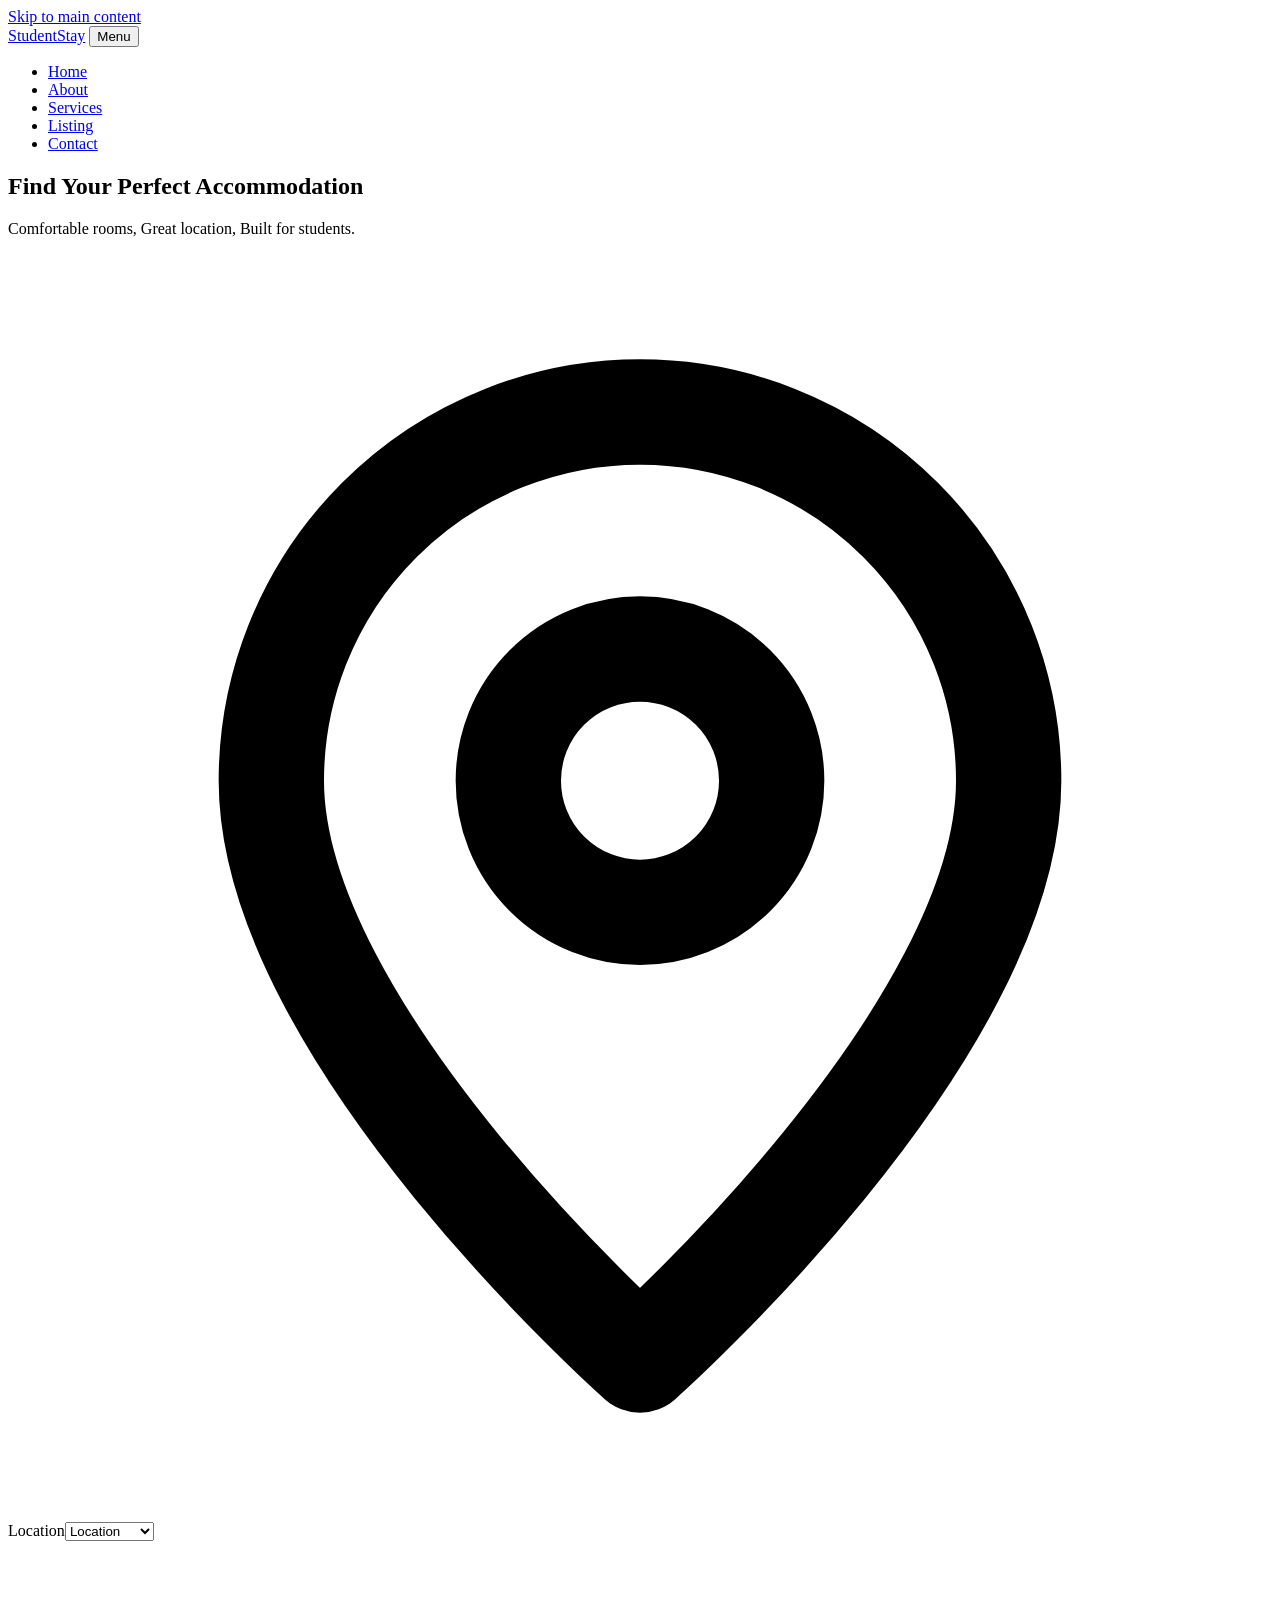
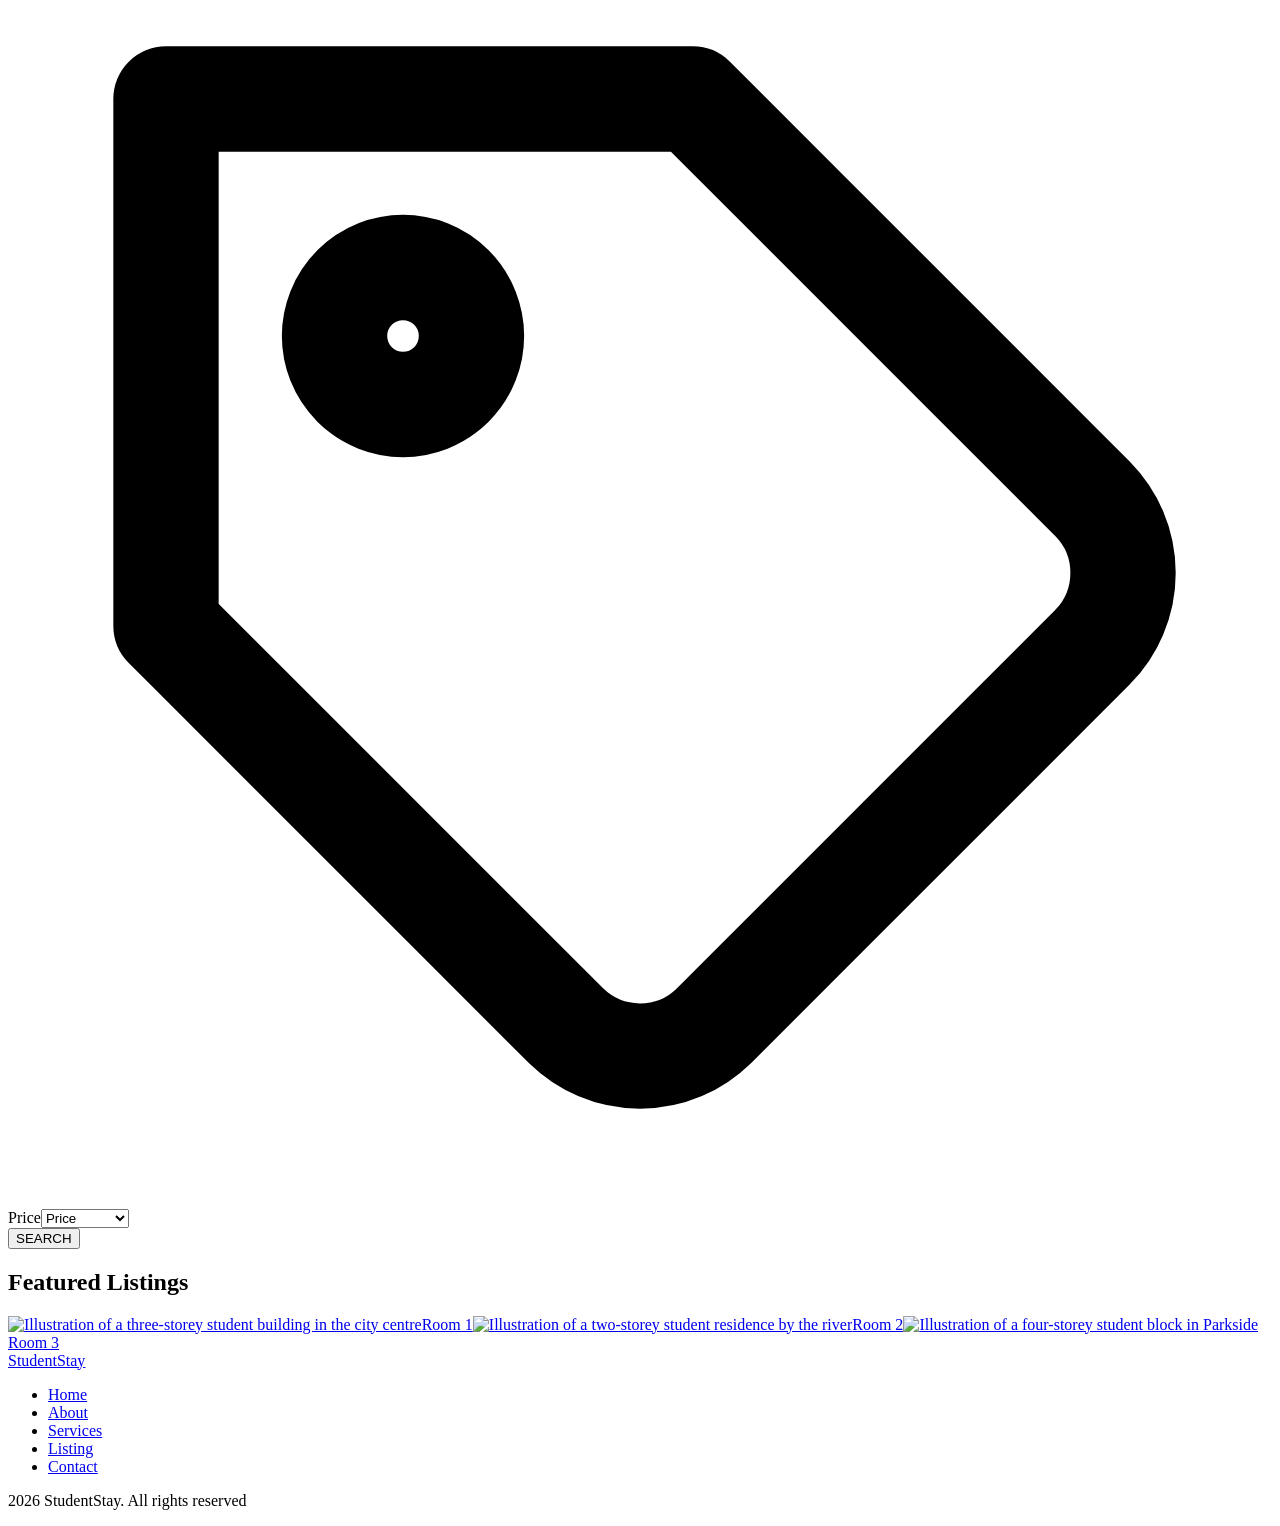
==== index.html @ 00505a38 "Add files via upload" ====
<!DOCTYPE html>
<html lang="en">
<head>
<meta charset="UTF-8">
<meta name="viewport" content="width=device-width, initial-scale=1.0">
<meta name="description" content="Find your perfect student accommodation in Freetown. Comfortable rooms, great location, built for students.">
<title>Home | StudentStay</title>
<link rel="preconnect" href="https://fonts.googleapis.com">
<link rel="preconnect" href="https://fonts.gstatic.com" crossorigin>
<link rel="stylesheet" href="https://fonts.googleapis.com/css2?family=Inter:wght@500;700&amp;display=swap">
<link rel="stylesheet" href="css/style.css">
</head>
<body>
<a class="skip" href="#main">Skip to main content</a>
<header class="site-header">
<div class="container bar">
<a class="brand" href="index.html">StudentStay</a>
<button class="nav-toggle" type="button" aria-expanded="false" aria-controls="nav">Menu</button>
<nav class="nav" id="nav" aria-label="Main navigation"><ul><li><a href="index.html" aria-current="page">Home</a></li><li><a href="about.html">About</a></li><li><a href="services.html">Services</a></li><li><a href="listings.html">Listing</a></li><li><a href="contact.html">Contact</a></li></ul></nav>
</div>
</header>
<main id="main">

<section class="container intro">
<h1>Find Your Perfect Accommodation</h1>
<p>Comfortable rooms, Great location, Built for students.</p>
<form class="search" action="listings.html" method="get" aria-label="Search rooms">
<div class="field"><svg class="ic" viewBox="0 0 24 24" fill="none" stroke="currentColor" stroke-width="2" stroke-linecap="round" stroke-linejoin="round" aria-hidden="true"><path d="M12 21s-7-6.2-7-11a7 7 0 0 1 14 0c0 4.8-7 11-7 11z"/><circle cx="12" cy="10" r="2.5"/></svg><label class="sr" for="loc">Location</label><select id="loc" name="location"><option value="">Location</option><option value="City Center">City Center</option><option value="Riverside">Riverside</option><option value="Parkside">Parkside</option></select></div>
<div class="field"><svg class="ic" viewBox="0 0 24 24" fill="none" stroke="currentColor" stroke-width="2" stroke-linecap="round" stroke-linejoin="round" aria-hidden="true"><path d="M20.6 13.4l-7.2 7.2a2 2 0 0 1-2.8 0L3 13V3h10l7.6 7.6a2 2 0 0 1 0 2.8z"/><circle cx="7.5" cy="7.5" r="1.3"/></svg><label class="sr" for="price">Price</label><select id="price" name="price"><option value="">Price</option><option value="300">Up to $300</option><option value="350">Up to $350</option><option value="400">Up to $400</option></select></div>
<button class="btn" type="submit">SEARCH</button>
</form>
</section>
<section class="container">
<h2 class="line-head">Featured Listings</h2>
<div class="tiles"><a class="tile" href="listings.html"><img src="images/room1.jpg" alt="Illustration of a three-storey student building in the city centre" width="600" height="400" loading="lazy"><span>Room 1</span></a><a class="tile" href="listings.html"><img src="images/room2.jpg" alt="Illustration of a two-storey student residence by the river" width="600" height="400" loading="lazy"><span>Room 2</span></a><a class="tile" href="listings.html"><img src="images/room3.jpg" alt="Illustration of a four-storey student block in Parkside" width="600" height="400" loading="lazy"><span>Room 3</span></a></div>
</section>
</main>
<footer class="site-footer">
<div class="container">
<div class="foot">
<a class="brand" href="index.html">StudentStay</a>
<nav aria-label="Footer navigation"><ul><li><a href="index.html">Home</a></li><li><a href="about.html">About</a></li><li><a href="services.html">Services</a></li><li><a href="listings.html">Listing</a></li><li><a href="contact.html">Contact</a></li></ul></nav>
</div>
<p class="copy">2026 StudentStay. All rights reserved</p>
</div>
</footer>
<script src="js/script.js"></script>
</body>
</html>
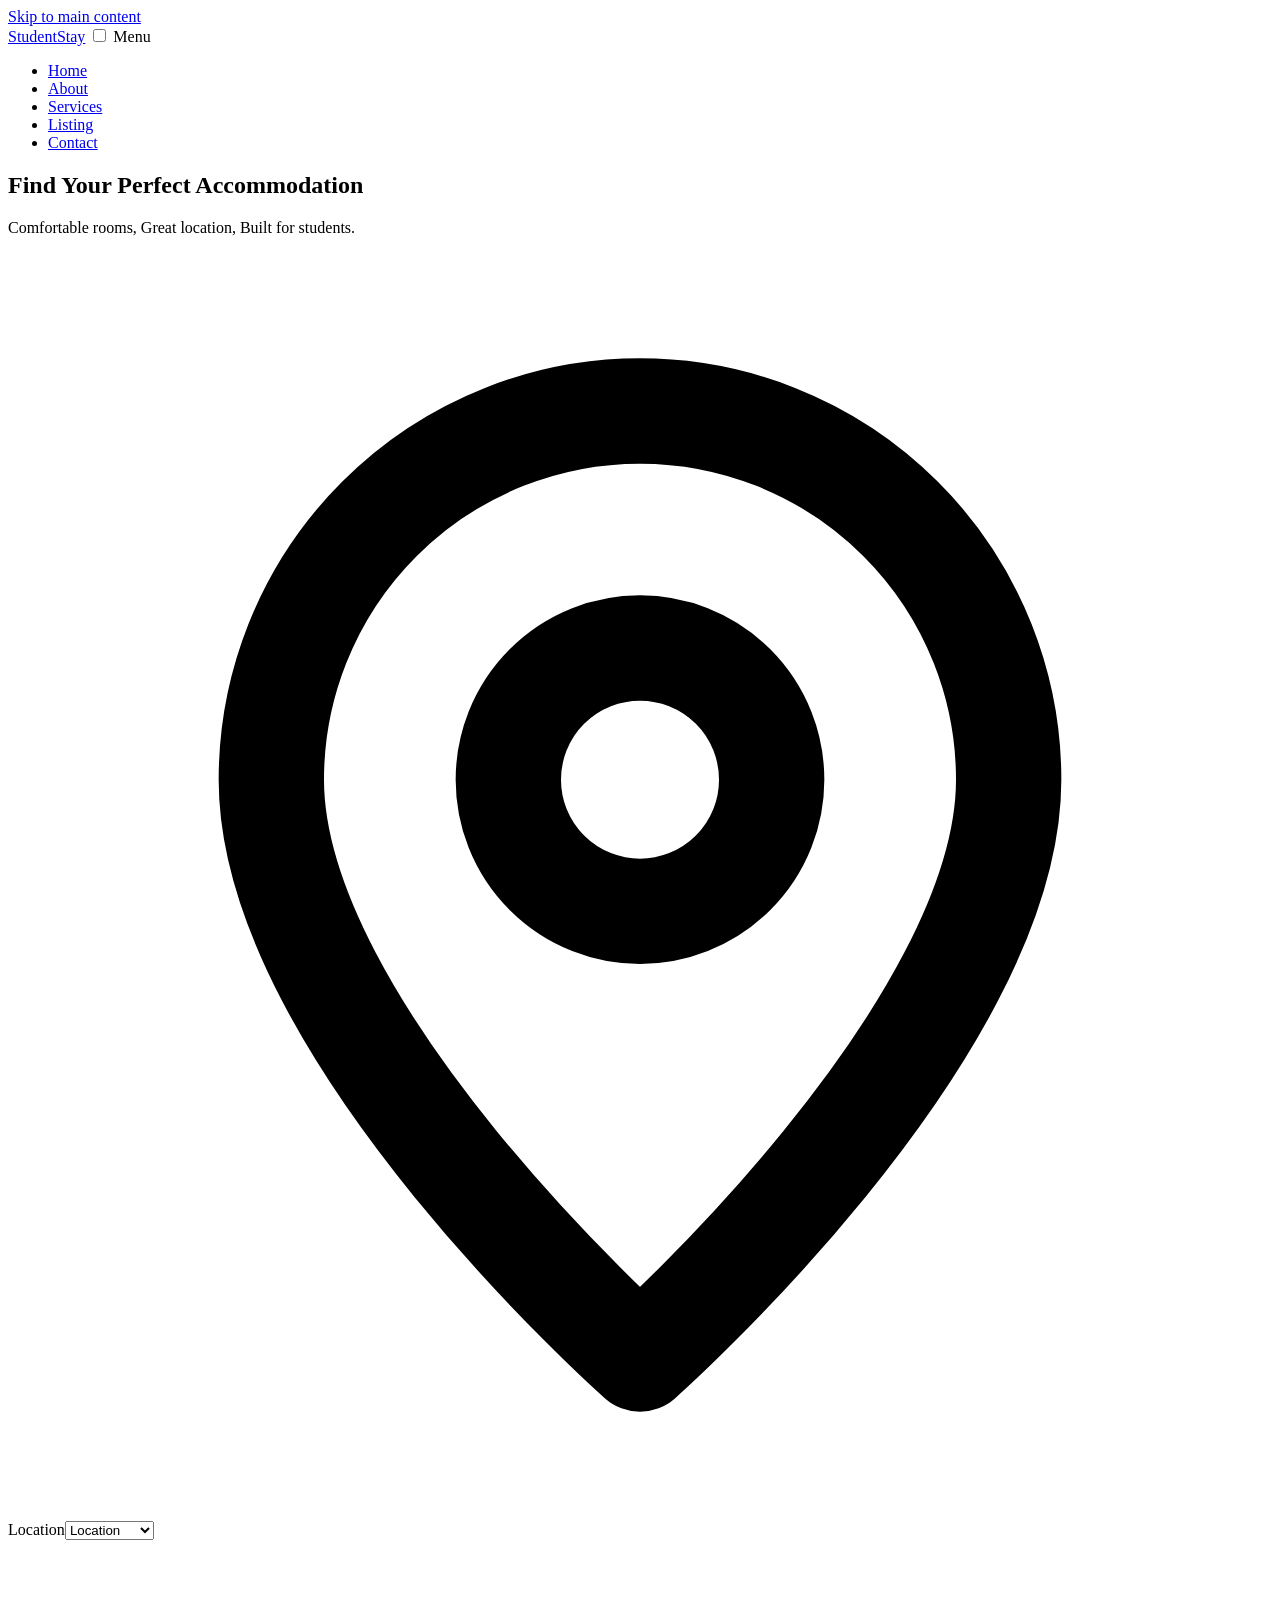
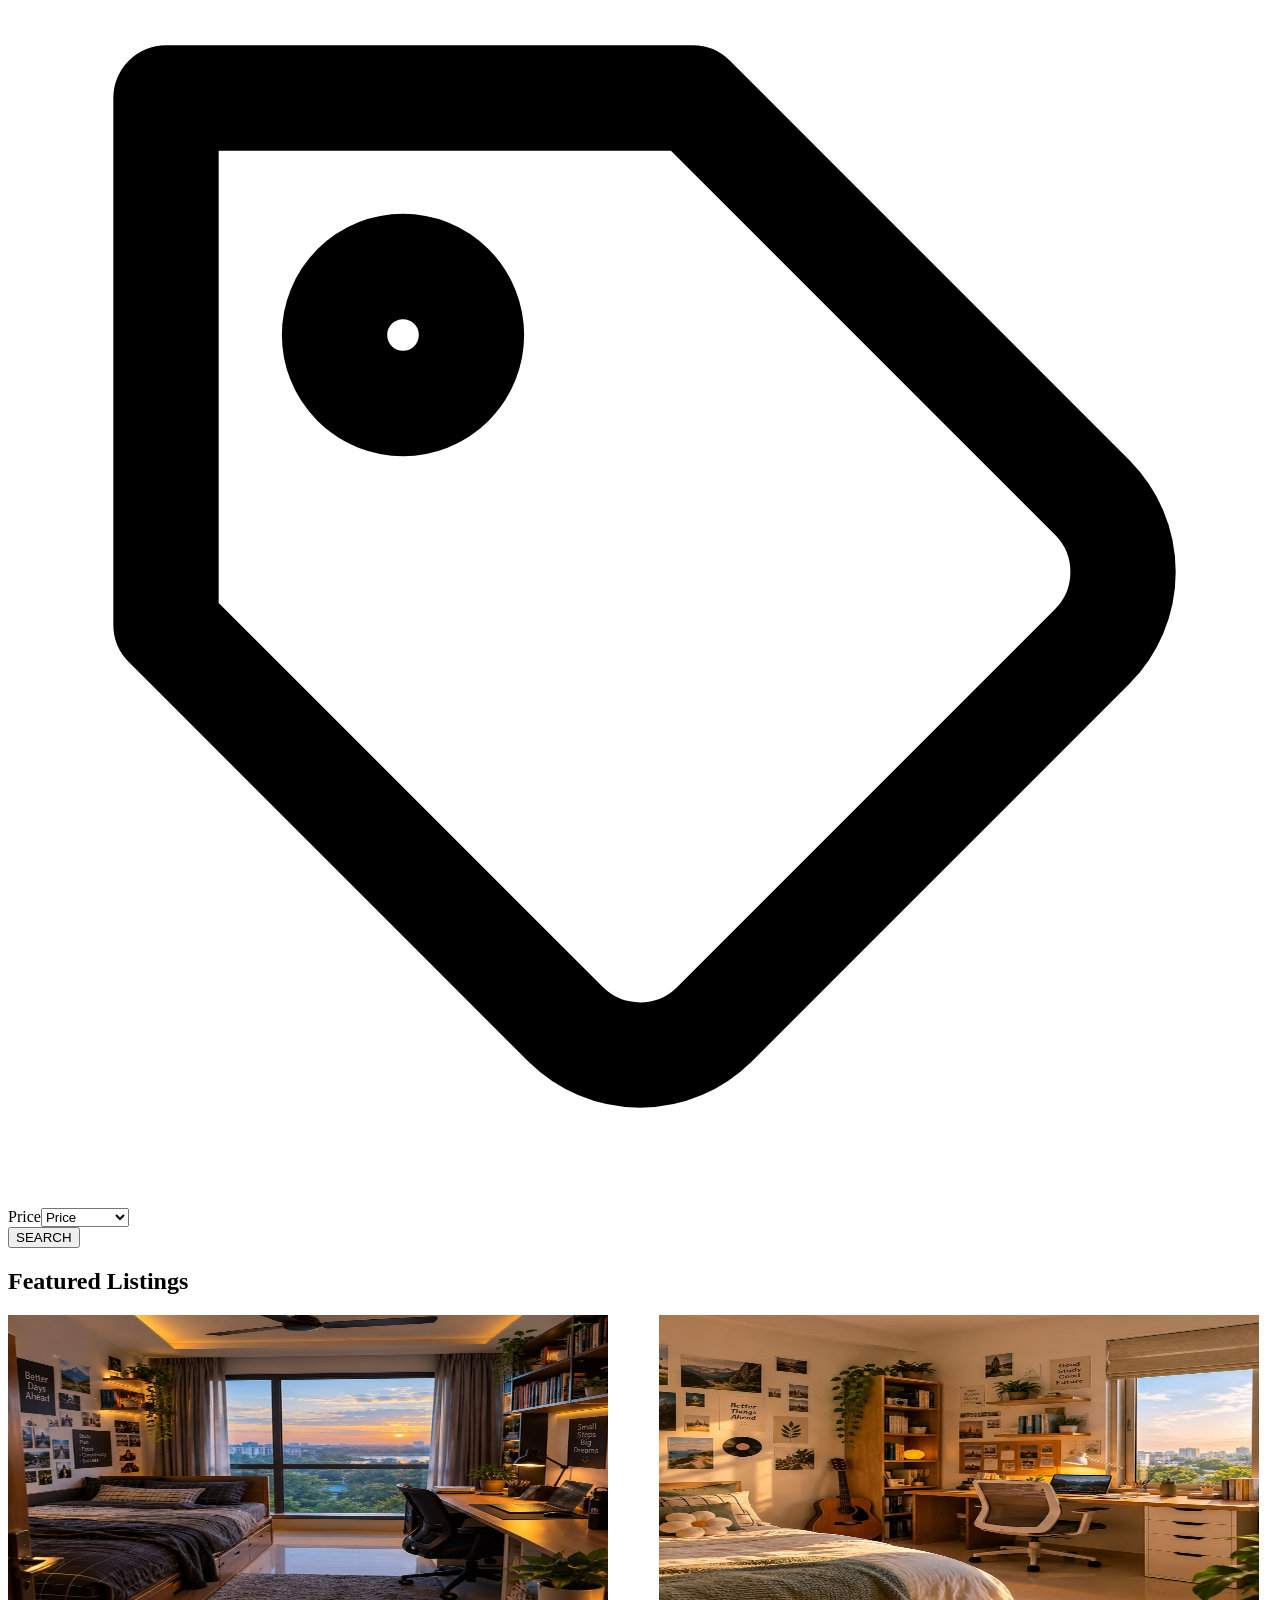
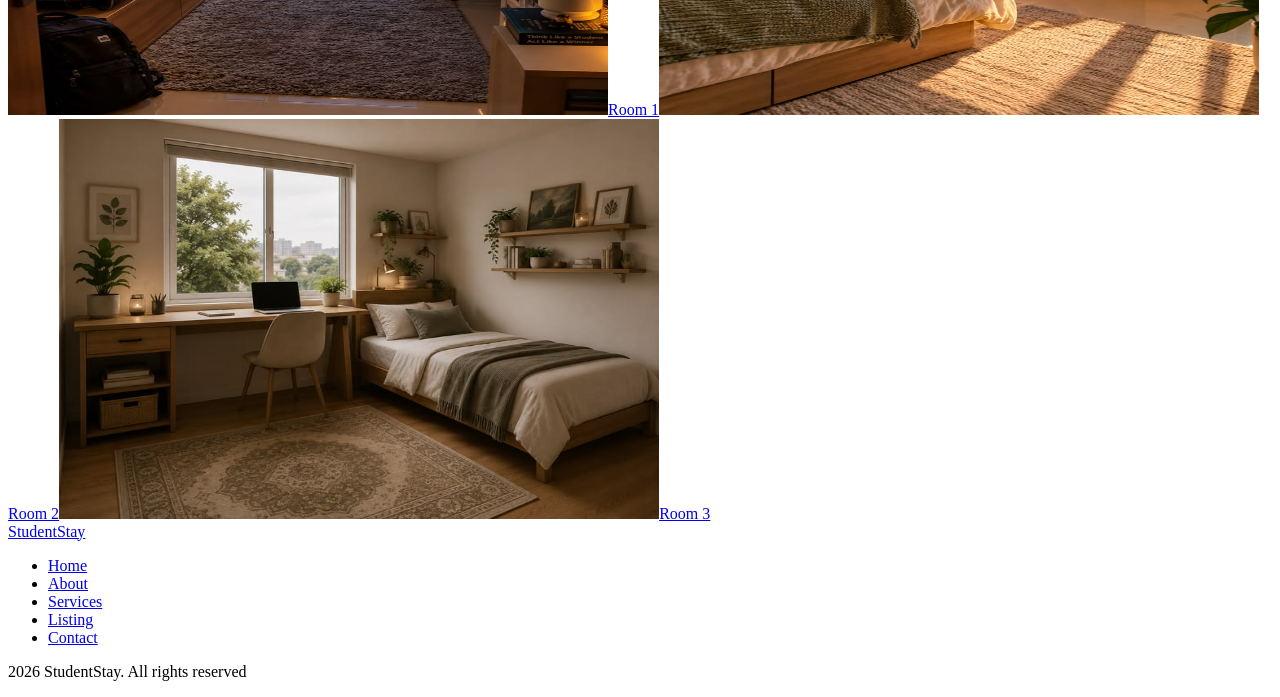
==== commit 3354871e: "Add files via upload" ====
--- a/index.html
+++ b/index.html
@@ -15,7 +15,8 @@
 <header class="site-header">
 <div class="container bar">
 <a class="brand" href="index.html">StudentStay</a>
-<button class="nav-toggle" type="button" aria-expanded="false" aria-controls="nav">Menu</button>
+<input type="checkbox" id="nav-toggle" class="nav-checkbox" aria-hidden="true">
+<label for="nav-toggle" class="nav-toggle">Menu</label>
 <nav class="nav" id="nav" aria-label="Main navigation"><ul><li><a href="index.html" aria-current="page">Home</a></li><li><a href="about.html">About</a></li><li><a href="services.html">Services</a></li><li><a href="listings.html">Listing</a></li><li><a href="contact.html">Contact</a></li></ul></nav>
 </div>
 </header>
@@ -44,6 +45,5 @@
 <p class="copy">2026 StudentStay. All rights reserved</p>
 </div>
 </footer>
-<script src="js/script.js"></script>
 </body>
 </html>
